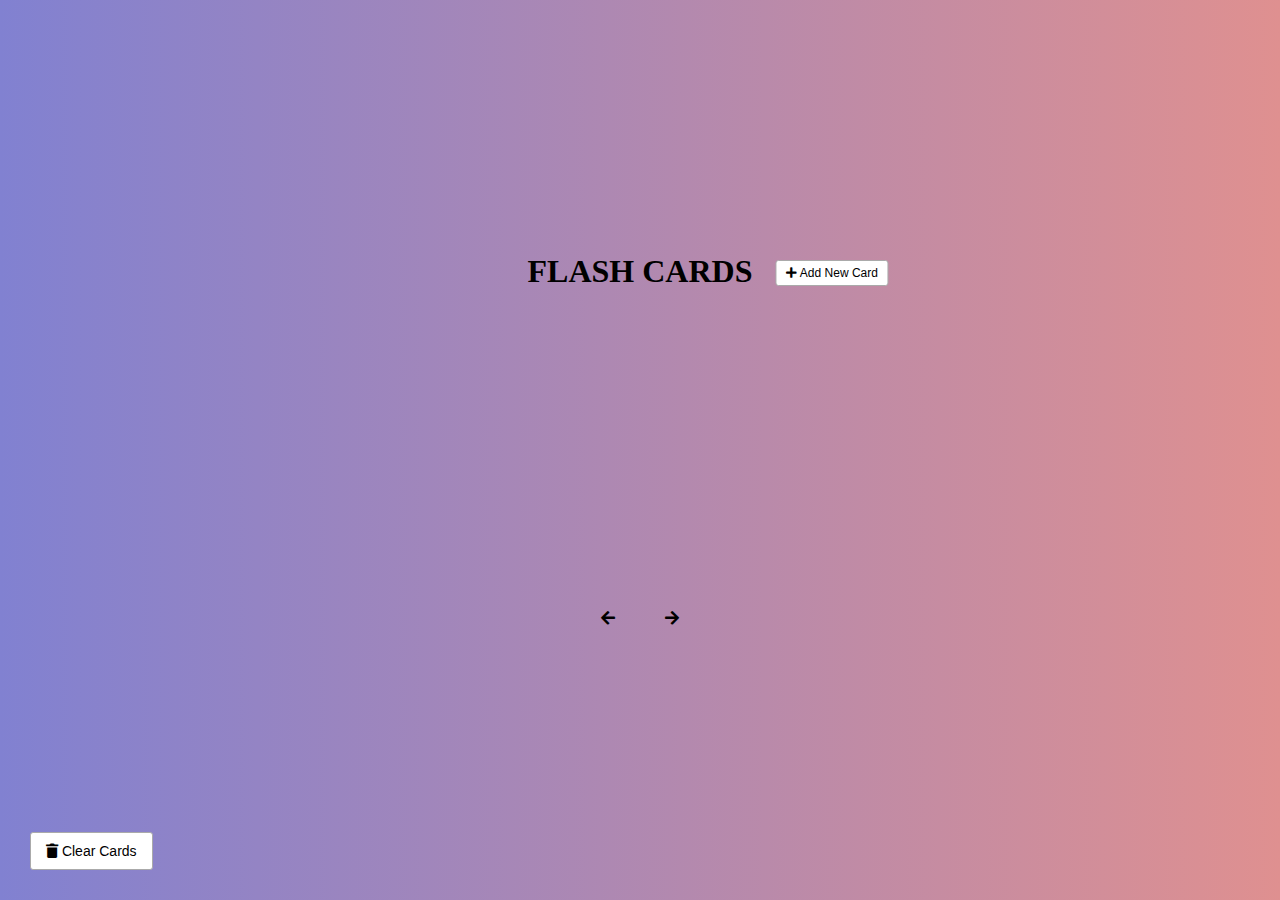
==== jsp2/index.html @ 079f5a9c "added javascript project 2" ====
<!DOCTYPE html>
<html lang="en">
  <head>
    <meta charset="UTF-8" />
    <meta name="viewport" content="width=device-width, initial-scale=1.0" />
    <meta http-equiv="X-UA-Compatible" content="ie=edge" />

    <link rel="stylesheet" href="../fscss/all.css" />
    <link rel="stylesheet" href="../fscss/fontawesome.css" />
    <link rel="stylesheet" href="../fscss/fontawesome.min.css" />
    <link rel="stylesheet" href="../style.css" />
    <link rel="stylesheet" href="style.css" />
    <title>FLASH CARD</title>
  </head>
  <body>
    <button id="clear" class="clear btn">
      <i class="fas fa-trash"></i> Clear Cards
    </button>

    <h1>
      FLASH CARDS
      <button id="show" class="btn btn-small">
        <i class="fas fa-plus"></i> Add New Card
      </button>
    </h1>

    <div id="cards-container" class="cards">
      <!-- <div class="card active">
        <div class="inner-card">
          <div class="inner-card-front">
            <p>
              What is PHP?
            </p>
          </div>
          <div class="inner-card-back">
            <p>
              A programming language
            </p>
          </div>
        </div>
      </div>

      <div class="card">
        <div class="inner-card">
          <div class="inner-card-front">
            <p>
              What is PHP?
            </p>
          </div>
          <div class="inner-card-back">
            <p>
              A programming language
            </p>
          </div>
        </div>
      </div> -->
    </div>

    <div class="navigation">
      <button id="prev" class="nav-button">
        <i class="fas fa-arrow-left"></i>
      </button>

      <p id="current"></p>

      <button id="next" class="nav-button">
        <i class="fas fa-arrow-right"></i>
      </button>
    </div>

    <div id="add-container" class="add-container">
      <h1>
        Add New Card
        <button id="hide" class="btn btn-small btn-ghost">
          <i class="fas fa-times"></i>
        </button>
      </h1>

      <div class="form-group">
        <label for="question">Question</label>
        <textarea id="question" placeholder="Enter question..."></textarea>
      </div>

      <div class="form-group">
        <label for="answer">Answer</label>
        <textarea id="answer" placeholder="Enter Answer..."></textarea>
      </div>

      <button id="add-card" class="btn">
        <i class="fas fa-plus"></i> Add Card
      </button>
    </div>

    <script src="script.js"></script>
  </body>
</html>
---- style.css ----
* {
  margin: 0px;
  padding: 0px;
  box-sizing: border-box;
}

nav {
  display: flex;
  justify-content: space-around;
  align-items: center;
  min-height: 8vh;
  background-color: rgb(80, 94, 141);
  font-family: "Poppins", sans-serif;
}
.logo {
  color: rgb(226, 226, 226);
  text-transform: uppercase;
  letter-spacing: 5px;
  font-size: 20px;
  display: flex;
}
.nav-links {
  display: flex;
  justify-content: space-around;
  width: 40%;
}

.nav-links li {
  list-style-type: none;
}

.nav-links a {
  color: rgb(226, 226, 226);
  text-decoration: none;
  letter-spacing: 3px;
  font-weight: bold;
  font-style: 14px;
}

.burger div {
  width: 25px;
  height: 3px;
  background-color: rgb(226, 226, 226);
  margin: 5px;
  transition: all 0.3s ease;
}

.burger {
  display: none;
  cursor: pointer;
}

.image {
  height: 20px;
  width: 40px;
  margin-right: 20px;
}
/* TABLET */
@media screen and (max-width: 768px) {
  .nav-links {
    width: 60%;
  }
}

/* MOBILE */
@media screen and (max-width: 768px) {
  /* test it with: body{
        display:none;
    } */

  body {
    overflow-x: hidden;
  }

  /* WHAT SHOULD HAPPEN TO THE NAV-LINKS WHEN WE GET TO MOBILE */
  .nav-links {
    position: absolute;
    right: 0px;
    height: 92vh;
    top: 8vh;
    background-color: rgb(80, 94, 141);       
    display: flex;
    flex-direction: column;
    align-items: center;
    width: 50%;
    transform: translateX(100%);
    transition: transform 0.5s ease-in;
  }
  /* i want the nav bar lists not to show, so that when we click on the burger icon it slowly fades in */
  .nav-links li {
    opacity: 0;
  }

  .burger {
    display: block;
  }
}
/* add image as logo */
#logo-image {
  float: left;
  width: 20px;
  height: 15px;
  margin-right: 10px;
}

.nav-active {
  transform: translateX(0%);
}

/* now what we have to do is to animate the list into the humburger menu
...so lets build an animation
*/

@keyframes navLinkFade {
  from {
    opacity: 0;
    transform: translateX(50px);
  }

  to {
    opacity: 1;
    transform: translateX(0px);
  }
}

/* this is the last code to add. After all is said and done */
.toggle .line1 {
  transform: rotate(-45deg) translate(-5px, 6px);
}

.toggle .line2 {
  opacity: 0;
}

.toggle .line3 {
  transform: rotate(45deg) translate(-5px, -6px);
}
---- jsp2/style.css ----
* {
  padding: 0px;
  margin: 0px;
  box-sizing: border-box;
}

body {
  background-image: linear-gradient(90deg, rgb(129, 129, 209), rgb(223, 144, 144));
  display: flex;
  flex-direction: column;
  align-items: center;
  justify-content: center;
  height: 100vh;
  margin: 0;
  overflow: hidden;
  font-family: Cambria, Cochin, Georgia, Times, 'Times New Roman', ser;
}

h1 {
  position: relative;
}

h1 button {
  position: absolute;
  right: 0;
  transform: translate(120%, -50%);
  z-index: 2;
}

.btn {
  cursor: pointer;
  background-color: #fff;
  border: 1px solid #aaa;
  border-radius: 3px;
  font-size: 14px;
  margin-top: 20px;
  padding: 10px 15px;
}

.btn-small {
  font-size: 12px;
  padding: 5px 10px;
}

.btn-ghost {
  border: 0;
  background-color: transparent;
}

.clear {
  position: absolute;
  bottom: 30px;
  left: 30px;
}

.cards {
  perspective: 1000px;
  position: relative;
  height: 300px;
  width: 500px;
  max-width: 100%;
}

.card {
  position: absolute;
  opacity: 0;
  font-size: 1.5em;
  top: 0;
  left: 0;
  height: 100%;
  width: 100%;
  transform: translateX(50%) rotateY(-10deg);
  transition: transform 0.4s ease, opacity 0.4s ease;
}

.card.active {
  cursor: pointer;
  opacity: 1;
  z-index: 10;
  transform: translateX(0) rotateY(0deg);
}

.card.left {
  transform: translateX(-50%) rotateY(10deg);
}

.inner-card {
  box-shadow: 0 1px 10px rgba(0, 0, 0, 0.3);
  border-radius: 4px;
  height: 100%;
  width: 100%;
  position: relative;
  transform-style: preserve-3d;
  transition: transform 0.4s ease;
}

.card.show-answer .inner-card {
  transform: rotateX(180deg);
}

.inner-card-front,
.inner-card-back {
  backface-visibility: hidden;
  position: absolute;
  top: 0;
  left: 0;
  display: flex;
  align-items: center;
  justify-content: center;
  height: 100%;
  width: 100%;
  background: #fff;
}

.inner-card-front {
  transform: rotateX(0deg);
  z-index: 2;
}

.inner-card-back {
  transform: rotateX(180deg);
}

.inner-card-front::after,
.inner-card-back::after {
  content: "\f021  Flip";
  font-family: "Font Awesome 5 Free", Lato, sans-serif;
  position: absolute;
  top: 10px;
  right: 10px;
  font-weight: bold;
  font-size: 16px;
  color: #ddd;
}

.navigation {
  display: flex;
  margin: 20px 0;
}

.navigation .nav-button {
  border: none;
  background-color: transparent;
  cursor: pointer;
  font-size: 16px;
}

.navigation p {
  margin: 0 25px;
}

.add-container {
  opacity: 0;
  z-index: -1;
  background-color: #f0f0f0;
  border-top: 2px solid #eee;
  display: flex;
  flex-direction: column;
  align-items: center;
  justify-content: center;
  padding: 10px 0;
  position: absolute;
  top: 0;
  bottom: 0;
  width: 100%;
  transition: 0.3s ease;
}

.add-container.show {
  opacity: 1;
  z-index: 2;
}

.add-container h3 {
  margin: 10px 0;
}

.form-group label {
  display: block;
  margin: 20px 0 10px;
}

.form-group textarea {
  border: 1px solid #aaa;
  border-radius: 3px;
  font-size: 16px;
  padding: 12px;
  min-width: 500px;
  max-width: 100%;
}
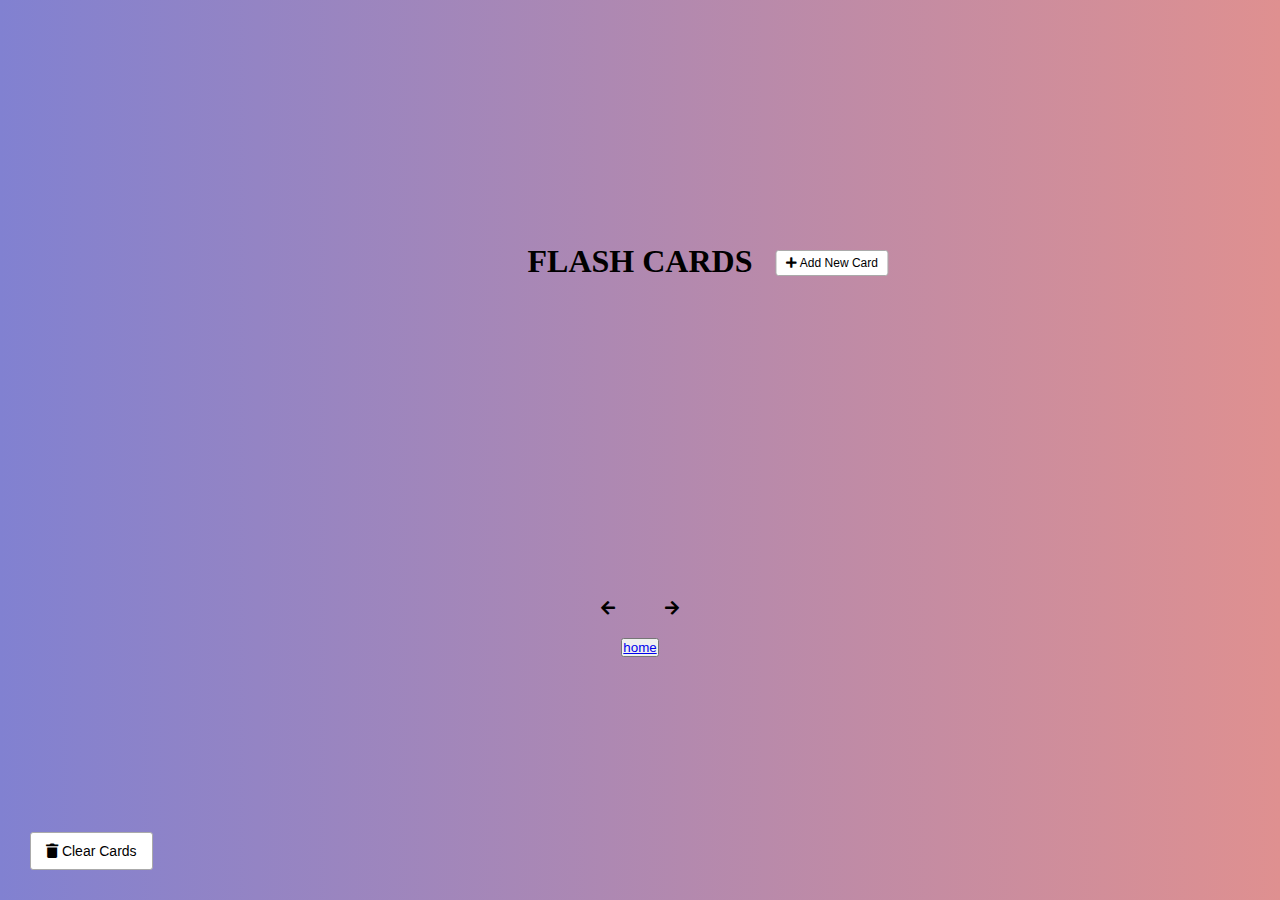
==== commit 0f04b44e: "javascript done part 1" ====
--- a/jsp2/index.html
+++ b/jsp2/index.html
@@ -39,7 +39,7 @@
           </div>
         </div>
       </div>
-
+      
       <div class="card">
         <div class="inner-card">
           <div class="inner-card-front">
@@ -91,6 +91,7 @@
       </button>
     </div>
 
+    <button><a href="../index.html">home</a></button>
     <script src="script.js"></script>
   </body>
 </html>
